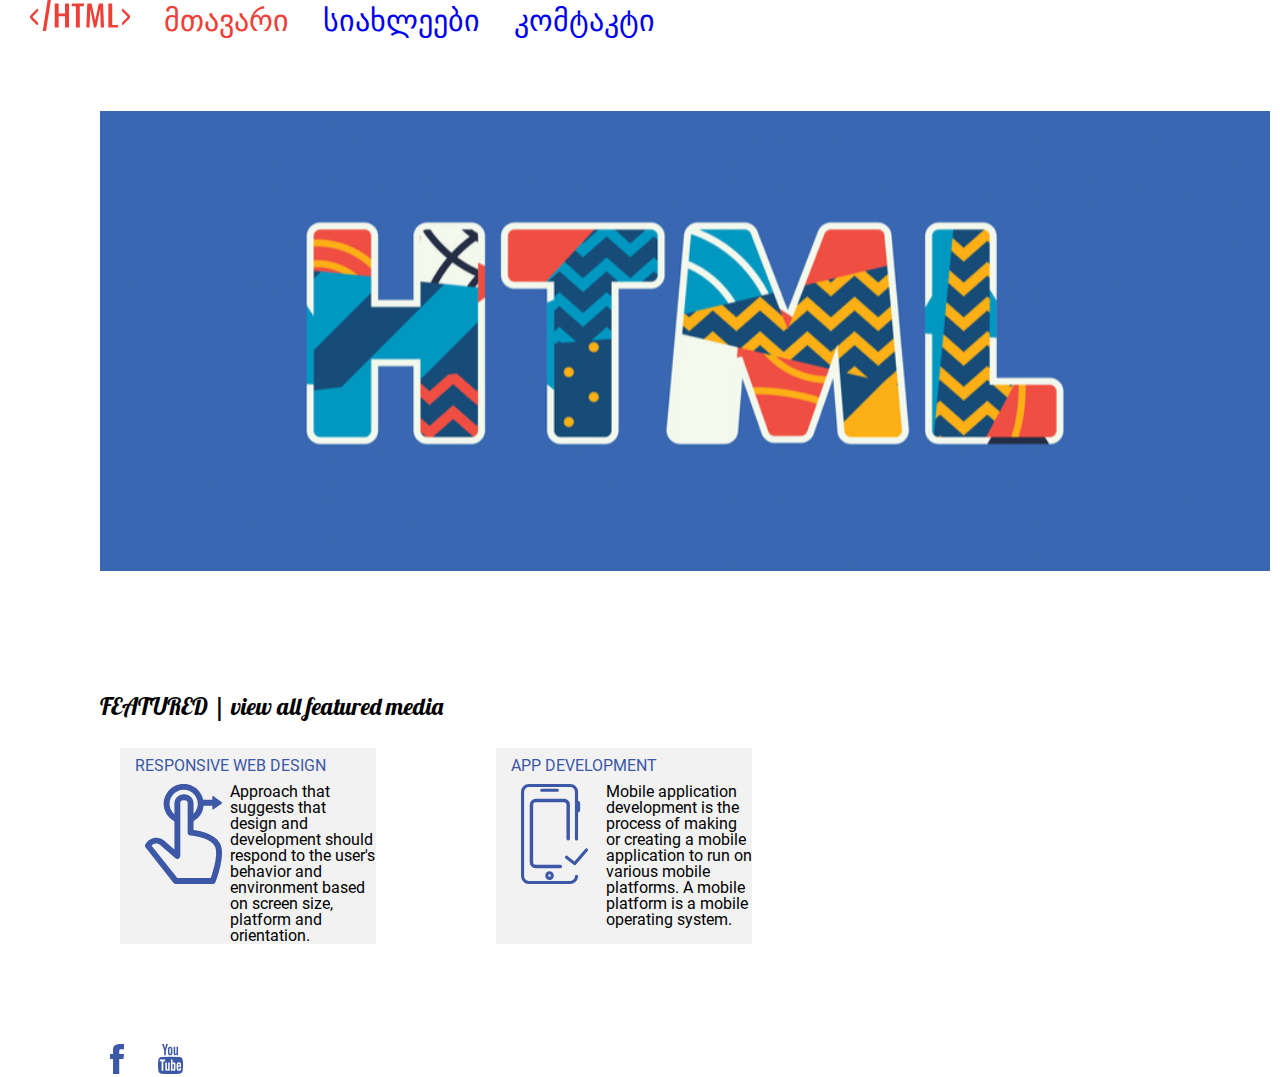
==== index.html @ e43bdd5d "Initial commit" ====
<!DOCTYPE html>
<html>
<head>
	<link rel="stylesheet" type="text/css" href="css/reset.css">
       <link rel="preconnect" href="https://fonts.googleapis.com">
<link rel="preconnect" href="https://fonts.gstatic.com" crossorigin>
<link href="https://fonts.googleapis.com/css2?family=Pushster&display=swap" rel="stylesheet">
<link rel="stylesheet" type="text/css" href="css/fonts.css">
	<link rel="stylesheet" type="text/css" href="css/style.css">
 

	<title>მთავარი</title>
</head>
<body>
  <header>
	<span>
		<nav>
			
				
    <a class="span1" href="#"><img src="images/html.svg"></a>
    <a class="span2 active" href="#">მთავარი</a>
    <a class="span2" href="pages/news.html">სიახლეები</a>
	<a class="span2" href="pages/contact.html">კომტაკტი</a>
	       
        </nav>
    </span>
  </header>
    <section>
    	<img class="banner1" src="images/banner.png"> 
    	<p class="font2"style="font-size: 24px; margin-left: 100px; margin-top: 120px">FEATURED | view all featured media</p>
    	<div class="div1">
    		<div class="div2">
    		<h1  class="roboto" style="color: #3D58A6;margin-left: 15px; margin-top: 10px;margin-bottom: 10px;">RESPONSIVE WEB DESIGN</h1>
    	    <img style="float: left;margin-left: 25px;margin-bottom: 30px; height: 100px;" src="images/123.svg">
    		<p class="roboto" style="margin-left: 110px;">Approach that suggests that design and development should respond to the user's behavior and environment based on screen size, platform and orientation.</p>
    	</div>
    	
    	<div class="div2">	
    		<h1 class="roboto" style="color: #3D58A6;margin-left: 15px; margin-top: 10px;margin-bottom: 10px;">APP DEVELOPMENT</h1>
    		<img style="float: left;margin-left: 25px;height: 100px;" src="images/1234.svg">
    		
    		<p class="roboto" style="margin-left: 110px;">Mobile application development is the process of making or creating a mobile application to run on various mobile platforms. A mobile platform is a mobile operating system.</p>
        </div>	
    	</div>
    
    </se1tion>
    <footer>
   
      	<img style="margin-left: 110px; margin-top: 70px;  margin-right: 30px;" src="images/face.svg">
      
               
             
    	<img src="images/you.svg">
           
    </footer>
 </body>
</html>
---- css/fonts.css ----
@font-face {
    font-family: 'Roboto';
    src: url('../fonts/Roboto-Regular.eot');
    src: url('../fonts/Roboto-Regular.eot?#iefix') format('embedded-opentype'),
        url('../fonts/Roboto-Regular.woff2') format('woff2'),
        url('../fonts/Roboto-Regular.woff') format('woff'),
        url('../fonts/Roboto-Regular.ttf') format('truetype'),
        url('../fonts/Roboto-Regular.svg#Roboto-Regular') format('svg');
    font-weight: normal;
    font-style: normal;
    font-display: swap;
}

@font-face {
    font-family: 'ALK Rounded Nusx Med';
    src: url('../fonts/geofont/alk-rounded-nusx-med-webfont.eot'); /* IE9 Compat Modes */
    src: url('../fonts/geofont/alk-rounded-nusx-med-webfont.eot?#iefix') format('embedded-opentype'), /* IE6-IE8 */
         url('../fonts/geofont/alk-rounded-nusx-med-webfont.woff2') format('woff2'), /* Super Modern Browsers */
         url('../fonts/geofont/alk-rounded-nusx-med-webfont.woff') format('woff'), /* Pretty Modern Browsers */
         url('../fonts/geofont/alk-rounded-nusx-med-webfont.ttf') format('truetype'), /* Safari, Android, iOS */
         url('../fonts/geofont/alk-rounded-nusx-med-webfont.svg#alk_rounded_nusx_medregular') format('svg'); /* Legacy iOS */
}
---- css/style.css ----
.span1 {
	font-size: 30px;
	margin: 30px;
	text-decoration: none;
	}
.span2 {
	font-size: 30px;
	margin-right: 30px;
	text-decoration: none;
}
.active {
	color: #EE4036;
}
.banner1 {
	margin-top: 75px;
	margin-left: 100px;
	margin-right: 100px;
}
.span3 {
	color: #3D58A6;
	}
.div1 {
	display: flex;
	margin-top: 30px;
	margin-bottom: 30px;
	}
.div2 {
	background: #F2F2F2;
	flex-basis: 20%;
	margin-left: 120px;
}

.header-article {

	font-size: 25px;
	margin-top: 60px;
	margin-bottom: 20px;
	margin-left: 20px;

}
.header-article2 {
	margin-left: 20px;
font-family: "ALK Rounded Nusx Med", sans-serif;

}
.image-float {
	float: left;
	margin-left: 20px;
	margin-right: 20px;
	margin-bottom: 20px;
}
.map {
	margin-top: 30px;
	display: flex;
	background: #E6E6E6;
}
.contact {
	margin-top: 100px;
	margin-right: 65px;
	margin-left: 100px;
}
.grey {
	color: #808080;
}
.black {
	color: black;
}
.n27 {
	text-align: center;
	color: white;
	background: #3D58A6;
	height: 20px;
	width: 30px;
	margin-top: 88px;
	margin-left: 20px;

}
.may{
	margin-left: 20px;
	color: #3D58A6;
}
.roboto {
	font-family: 'Roboto', sans-serif; 
}

.font2 {
	font-family: 'Pushster', cursive;
}
.geofont {
    font-family: "ALK Rounded Nusx Med", sans-serif;
}
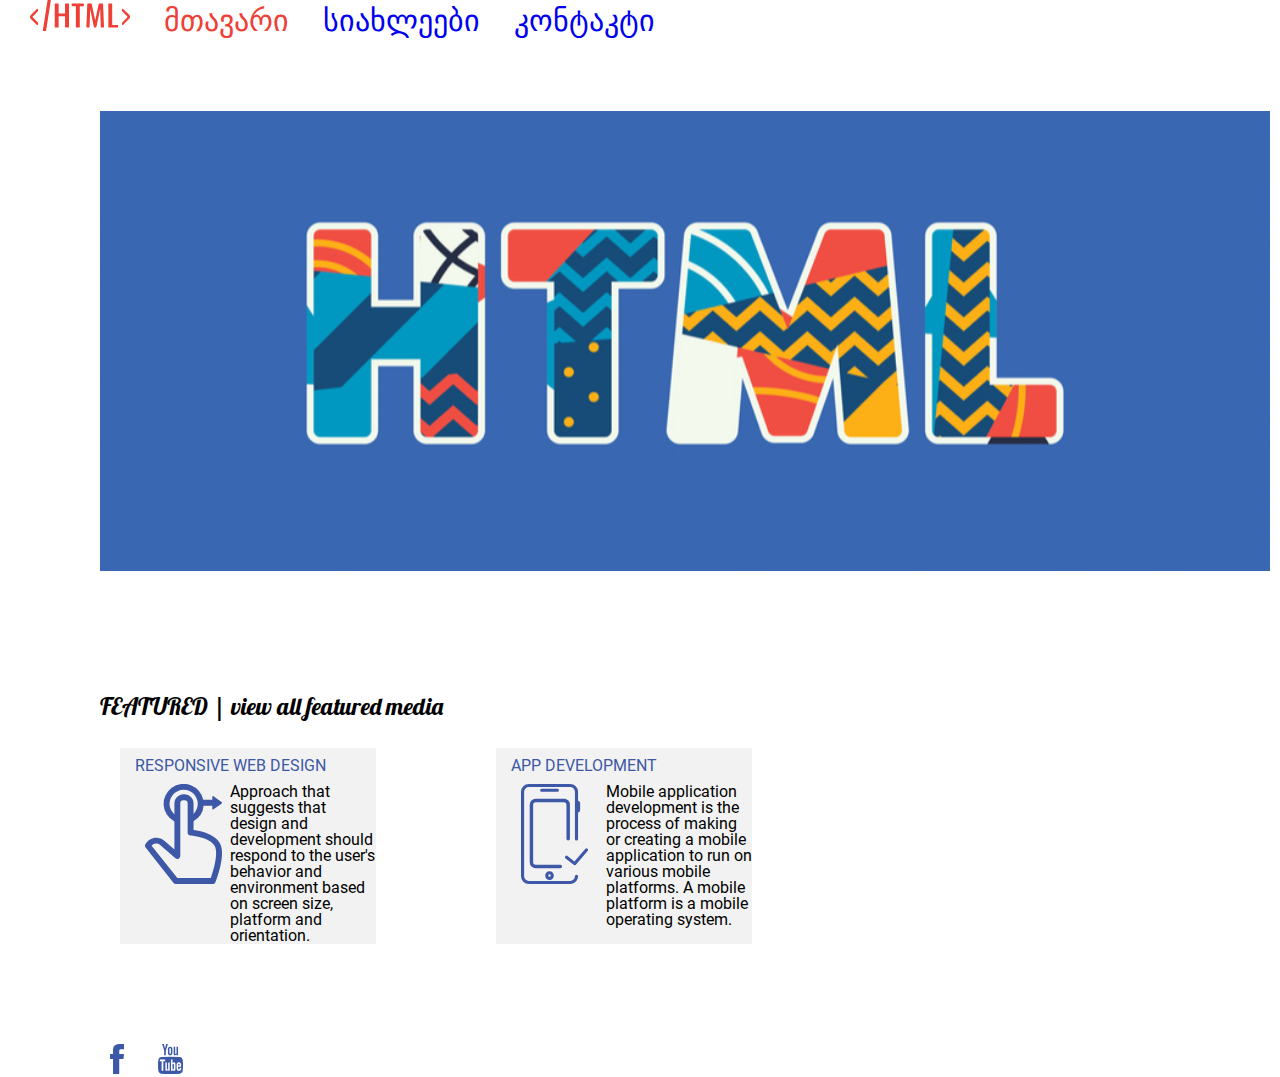
==== commit 3e57289f: "Update index.html" ====
--- a/index.html
+++ b/index.html
@@ -20,7 +20,7 @@
     <a class="span1" href="#"><img src="images/html.svg"></a>
     <a class="span2 active" href="#">მთავარი</a>
     <a class="span2" href="pages/news.html">სიახლეები</a>
-	<a class="span2" href="pages/contact.html">კომტაკტი</a>
+	<a class="span2" href="pages/contact.html">კონტაკტი</a>
 	       
         </nav>
     </span>
